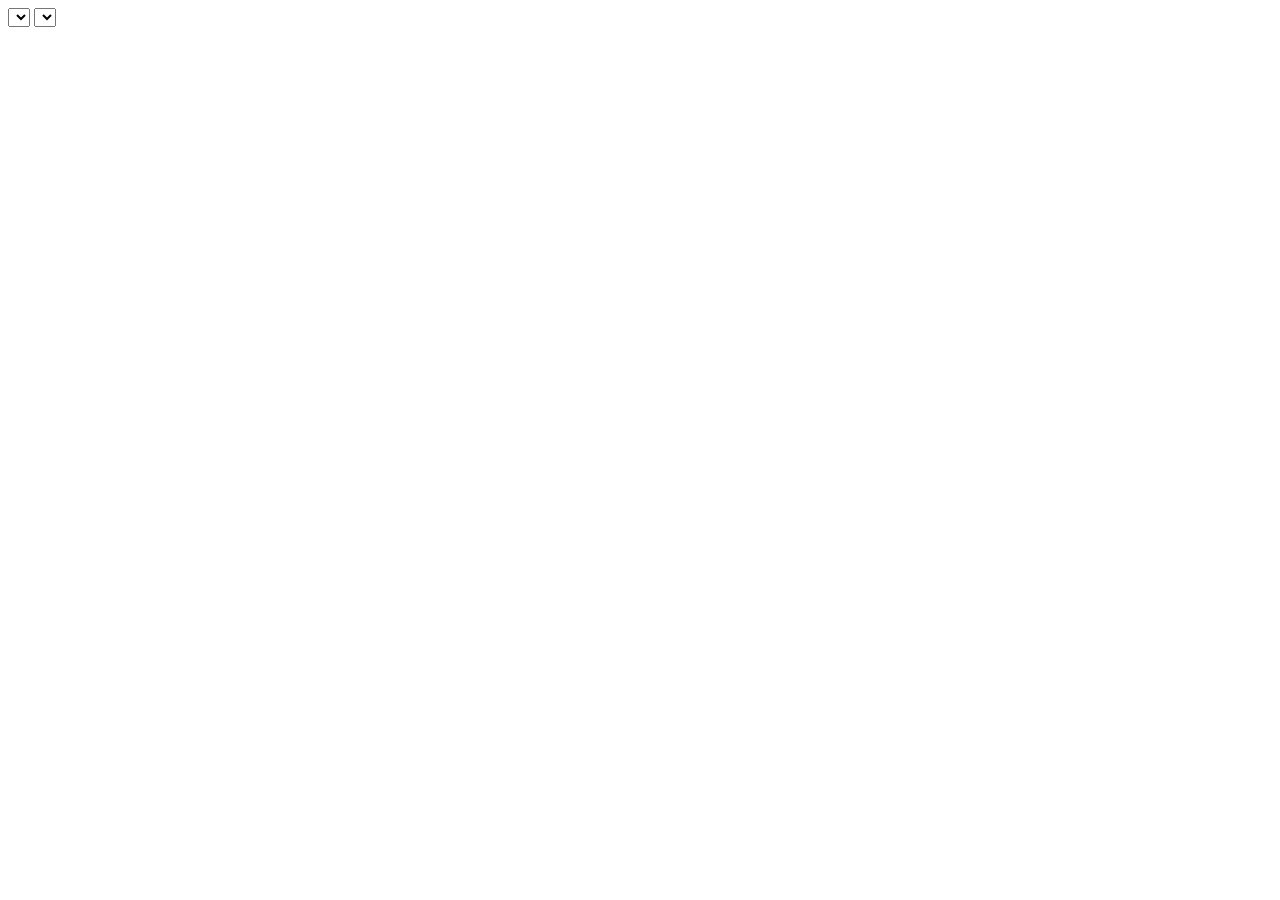
==== activities.html @ ccb80ab5 "commit all changes" ====
<!DOCTYPE html>
<html lang="en">

<head>
    <meta charset="UTF-8">
    <meta name="viewport" content="width=device-width, initial-scale=1.0">
    <title>Document</title>
    <link href="https://cdn.jsdelivr.net/npm/bootstrap@5.3.2/dist/css/bootstrap.min.css" rel="stylesheet"
        integrity="sha384-T3c6CoIi6uLrA9TneNEoa7RxnatzjcDSCmG1MXxSR1GAsXEV/Dwwykc2MPK8M2HN" crossorigin="anonymous">
    <script src="https://cdn.jsdelivr.net/npm/bootstrap@5.3.2/dist/js/bootstrap.bundle.min.js"
        integrity="sha384-C6RzsynM9kWDrMNeT87bh95OGNyZPhcTNXj1NW7RuBCsyN/o0jlpcV8Qyq46cDfL"
        crossorigin="anonymous"></script>
        <script src="/scripts/activities.js"></script>
        
</head>

<body>
    <header></header>

    <main>
        <select name="category" id="category"></select>
        <select name="activity" id="activity"></select>
        <div id="selected-activity"></div>
    </main>

</body>

</html>
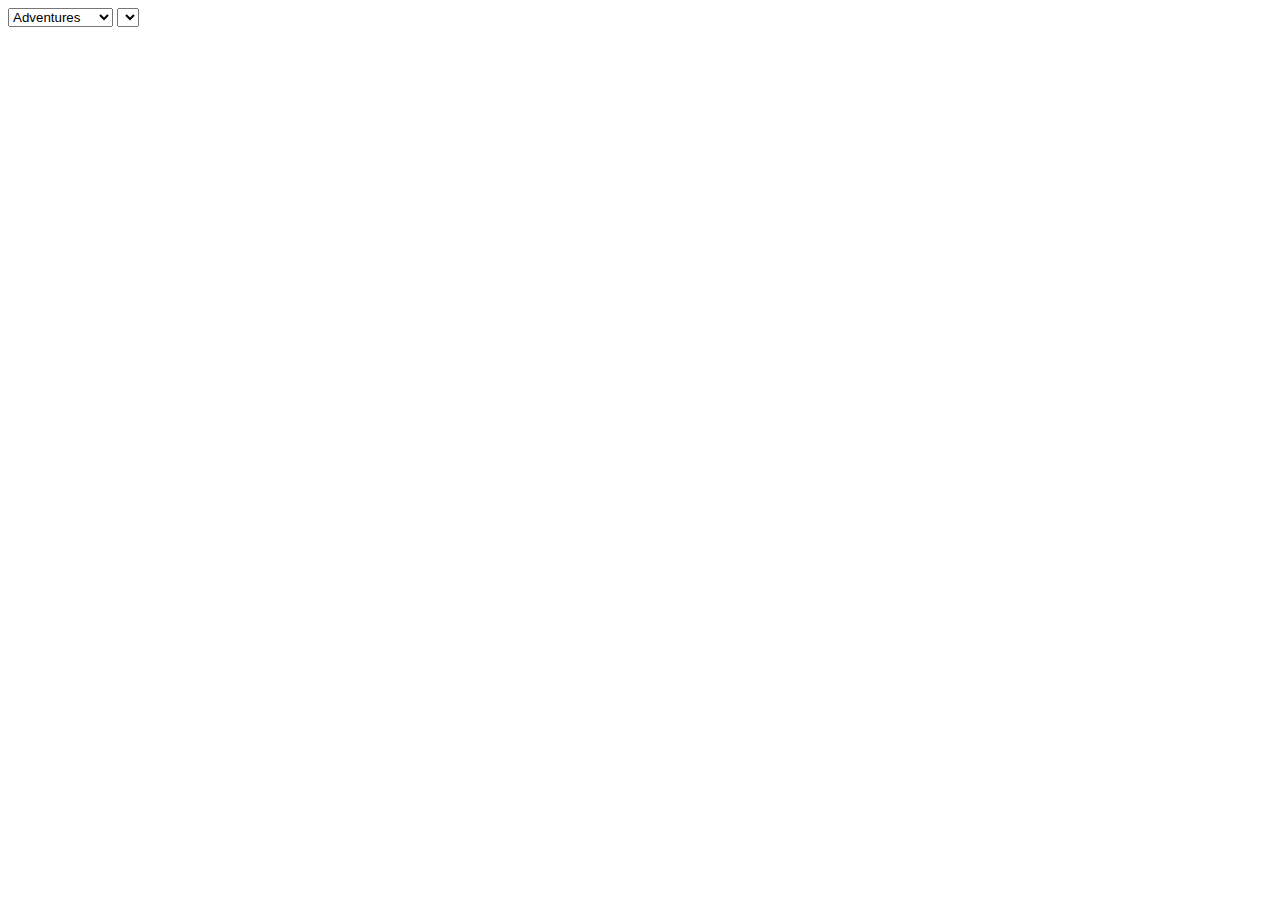
==== commit c0b2a304: "all saved changes" ====
--- a/activities.html
+++ b/activities.html
@@ -10,7 +10,8 @@
     <script src="https://cdn.jsdelivr.net/npm/bootstrap@5.3.2/dist/js/bootstrap.bundle.min.js"
         integrity="sha384-C6RzsynM9kWDrMNeT87bh95OGNyZPhcTNXj1NW7RuBCsyN/o0jlpcV8Qyq46cDfL"
         crossorigin="anonymous"></script>
-        <script src="/scripts/activities.js"></script>
+        <script defer src ="data/ActivitiesPage/activities.js"></script>
+        <script defer src="/scripts/activities.js"></script>
         
 </head>
 
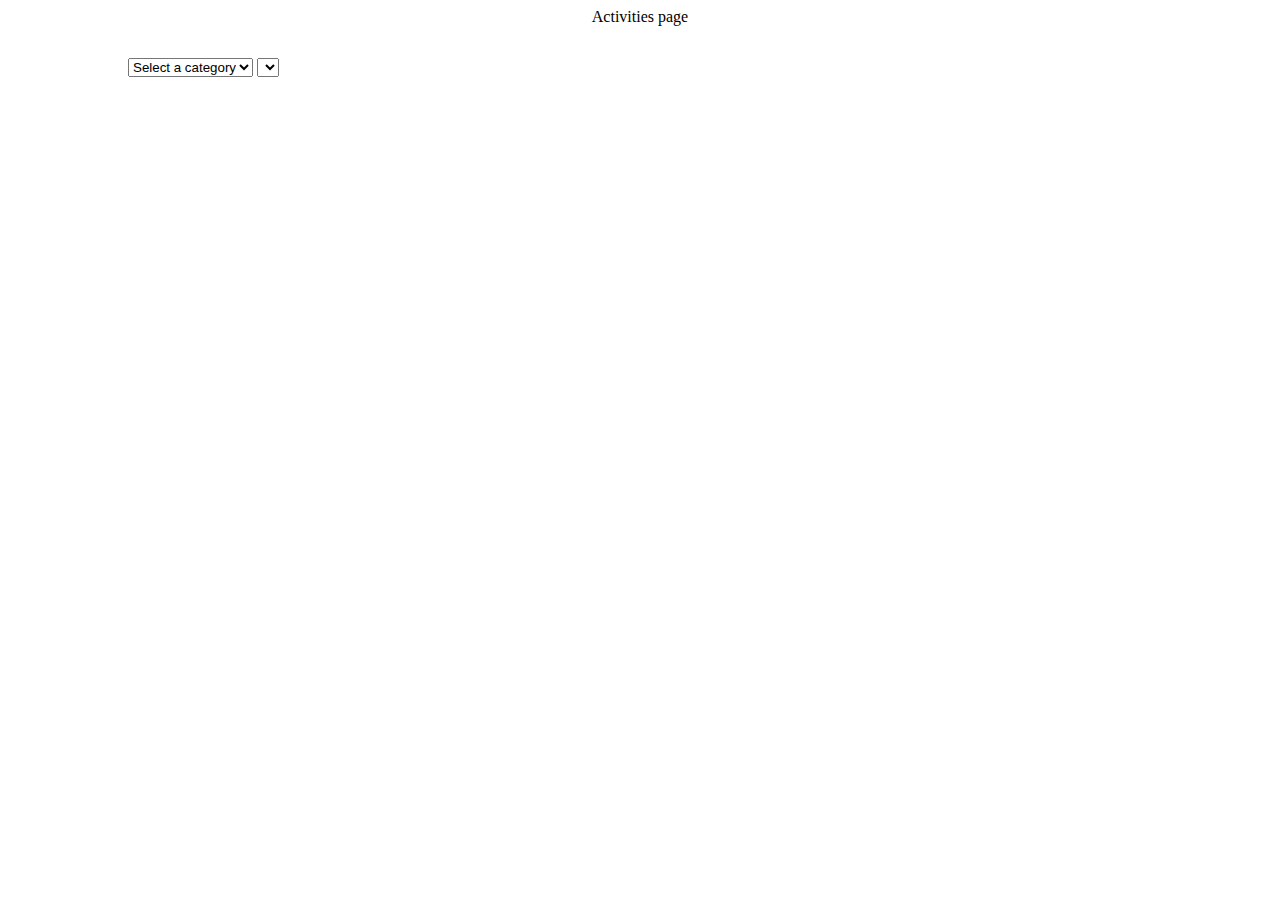
==== commit 913976dd: "all saved items" ====
--- a/activities.html
+++ b/activities.html
@@ -10,18 +10,22 @@
     <script src="https://cdn.jsdelivr.net/npm/bootstrap@5.3.2/dist/js/bootstrap.bundle.min.js"
         integrity="sha384-C6RzsynM9kWDrMNeT87bh95OGNyZPhcTNXj1NW7RuBCsyN/o0jlpcV8Qyq46cDfL"
         crossorigin="anonymous"></script>
-        <script defer src ="data/ActivitiesPage/activities.js"></script>
+
+        <link rel="stylesheet" href="/css/activities.css">
+        <script defer src="data/ActivitiesPage/activities.js"></script>
         <script defer src="/scripts/activities.js"></script>
-        
+
 </head>
 
 <body>
-    <header></header>
+    <header>Activities page</header>
 
     <main>
-        <select name="category" id="category"></select>
-        <select name="activity" id="activity"></select>
-        <div id="selected-activity"></div>
+         <div>
+             <select id="category" name="category"  class="form-select"></select>
+             <select id="activity" name="category"  class="form-select"></select>
+             <div id="selected-activity"></div>
+         </div>
     </main>
 
 </body>
--- a/css/activities.css
+++ b/css/activities.css
@@ -0,0 +1,19 @@
+
+header{
+    text-align: center;
+    margin-bottom: 2rem;
+}
+
+main {
+    display: flex;
+    justify-content: center;
+}
+
+main > div {
+    width: 80vw; 
+    margin: auto;
+}
+
+select {
+    margin-bottom: 2rem;
+}
